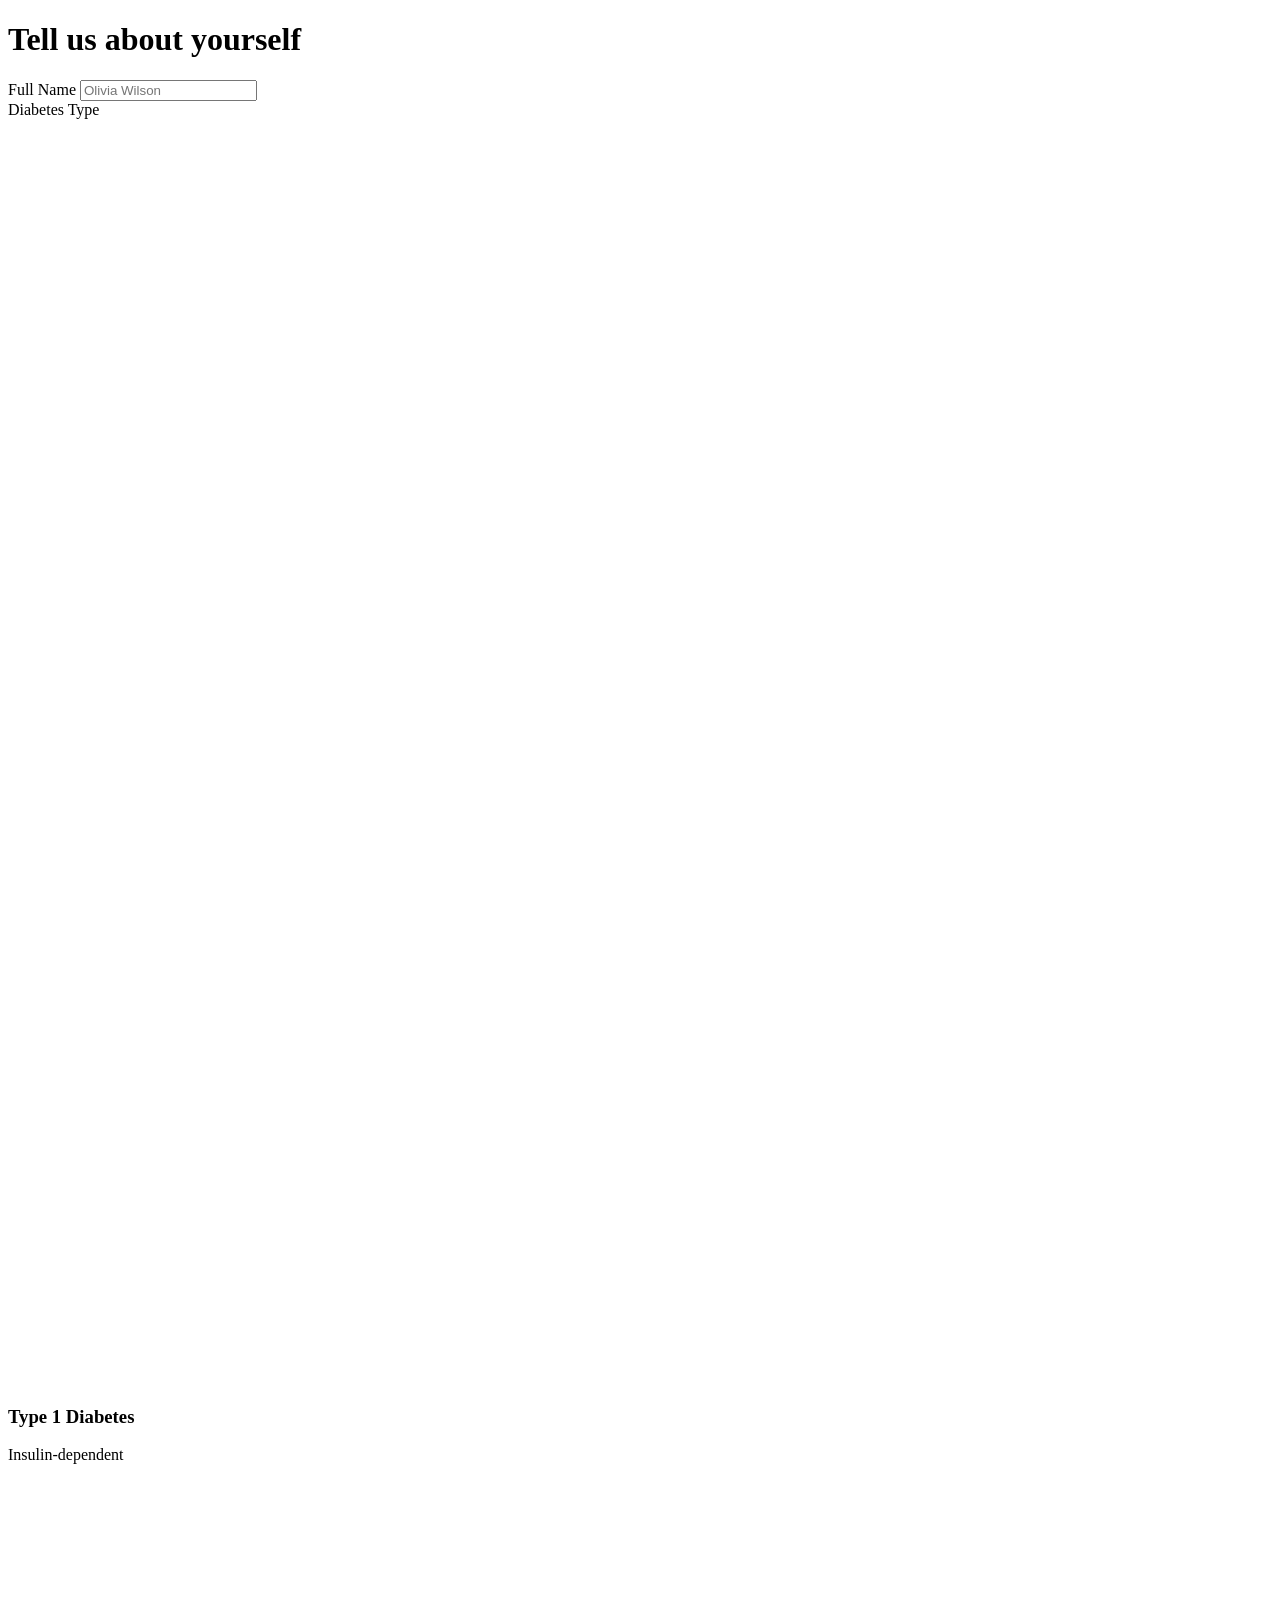
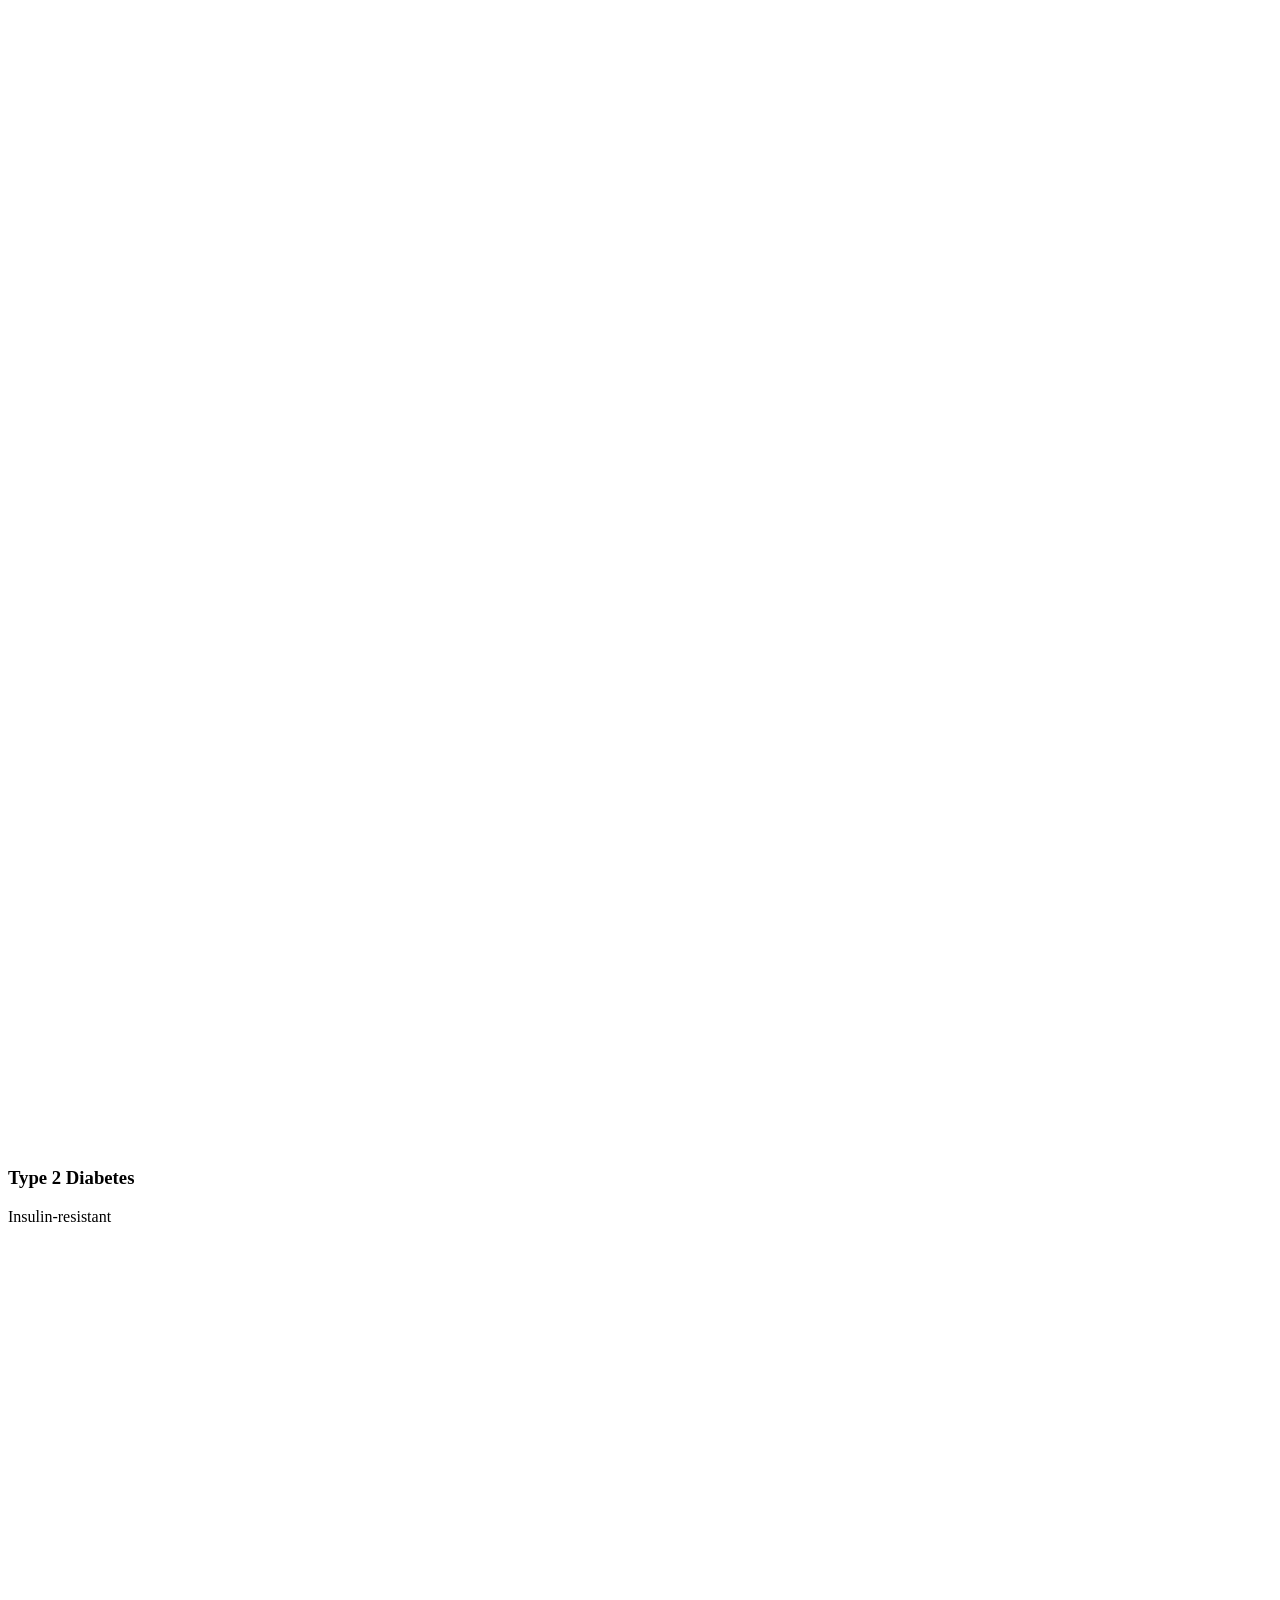
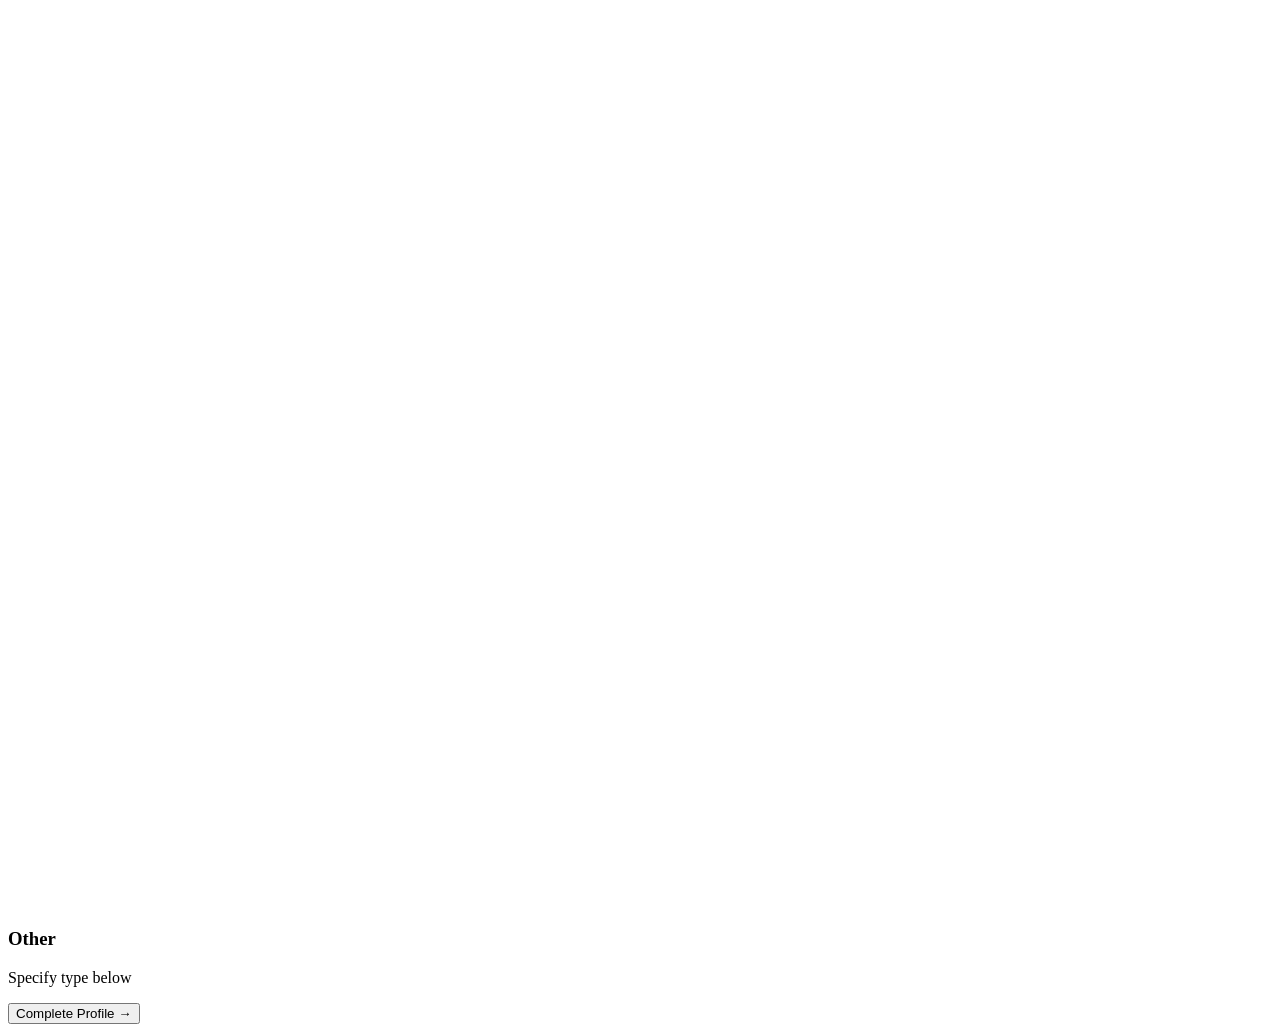
==== Frontend/PAGES/About.html @ 2a7935ac "addition pf About html file" ====
<!DOCTYPE html>
<html lang="en">

<head>
    <meta charset="UTF-8">
    <meta name="viewport" content="width=device-width, initial-scale=1.0">
    <title>Diacore - About Yourself</title>
    <link rel="stylesheet" href="../css/about.css">
    <link href="https://fonts.googleapis.com/css2?family=Montserrat:wght@300;400;500;600;700&display=swap" rel="stylesheet">
</head>

<body>

    <div id="profile-screen" class="screen">
        <div class="profile-container">
            <h1 class="profile-title">Tell us about yourself</h1>
            <div class="profile-form">

                <!-- Full Name -->
                <div class="form-group">
                    <label>Full Name</label>
                    <input type="text" id="profile-name" placeholder="Olivia Wilson" />
                </div>

                <!-- Diabetes Type -->
                <div class="form-group">
                    <label>Diabetes Type</label>
                    <div class="diabetes-cards">
                        <!-- Card 1: Type 1 Diabetes -->
                        <div class="diabetes-card" data-type="type1">
                            <div class="icon-circle icon-circle-blue">
                                <svg class="card-icon" viewBox="0 0 24 24" fill="none" stroke="white" stroke-width="2" stroke-linecap="round" stroke-linejoin="round">
                                    <path d="M12 2C12 2 6 8 6 13.5C6 17.5 8.5 20 12 20C15.5 20 18 17.5 18 13.5C18 8 12 2 12 2Z"/>
                                    <circle cx="12" cy="14" r="1.5" fill="white"/>
                                </svg>
                            </div>
                        
                            <h3 >Type 1 Diabetes</h3>
                            <p>Insulin-dependent</p>
                        </div>

                        <!-- Card 2: Type 2 Diabetes -->
                        <div class="diabetes-card" data-type="type2">
                            <div class="icon-circle icon-circle-green">
                                <svg class="card-icon" viewBox="0 0 24 24" fill="none" stroke="white" stroke-width="2" stroke-linecap="round" stroke-linejoin="round">
                                    <rect x="4" y="2" width="16" height="20" rx="2"/>
                                    <path d="M8 6h8"/>
                                    <path d="M8 10h6"/>
                                    <path d="M8 14h4"/>
                                    <path d="M12 18v2"/>
                                    <circle cx="12" cy="18" r="1.5" fill="white"/>
                                </svg>
                            </div>
                            
                            <h3>Type 2 Diabetes</h3>
                            <p>Insulin-resistant</p>
                        </div>

                        <!-- Card 3: Other -->
                        <div class="diabetes-card" data-type="other">
                            <div class="icon-circle icon-circle-teal">
                                <svg class="card-icon" viewBox="0 0 24 24" fill="none" stroke="white" stroke-width="2" stroke-linecap="round" stroke-linejoin="round">
                                    <path d="M18 6L6 18"/>
                                    <path d="M12 2v4"/>
                                    <path d="M12 18v4"/>
                                    <path d="M2 12h4"/>
                                    <path d="M18 12h4"/>
                                    <circle cx="12" cy="12" r="3" fill="white"/>
                                </svg>
                            </div>
                            
                            <h3>Other</h3>
                            <p>Specify type below</p>
                        </div>
                    </div>

                    <!-- Other Diabetes Dropdown -->
                    <div id="other-diabetes-container" style="display: none; margin-top: 14px;">
                        <select id="profile-other-diabetes" class="other-select">
                            <option value="">Select other diabetes type...</option>
                            <option value="gestational">Gestational Diabetes</option>
                            <option value="prediabetes">Prediabetes</option>
                            <option value="latent autoimmune">LADA (Latent Autoimmune)</option>
                            <option value="mody">MODY (Maturity-Onset)</option>
                            <option value="neonatal">Neonatal Diabetes</option>
                            <option value="secondary">Secondary Diabetes</option>
                            <option value="steroid-induced">Steroid-Induced Diabetes</option>
                            <option value="cfrd">CFRD (Cystic Fibrosis Related)</option>
                            <option value="other-specify">Other (Please specify)</option>
                        </select>
                        <input type="text" id="profile-other-specify" placeholder="Please specify..." style="display: none; margin-top: 10px;" />
                    </div>
                    <input type="hidden" id="profile-diabetes-type" value="" />
                </div>

                <!-- Submit Button -->
                <button id="profile-next-btn" class="btn-next" id="continueBtn">Complete Profile →</button>

            </div>
        </div>
    </div>

    <script src="../js/About.js"></script>
</body>

</html>
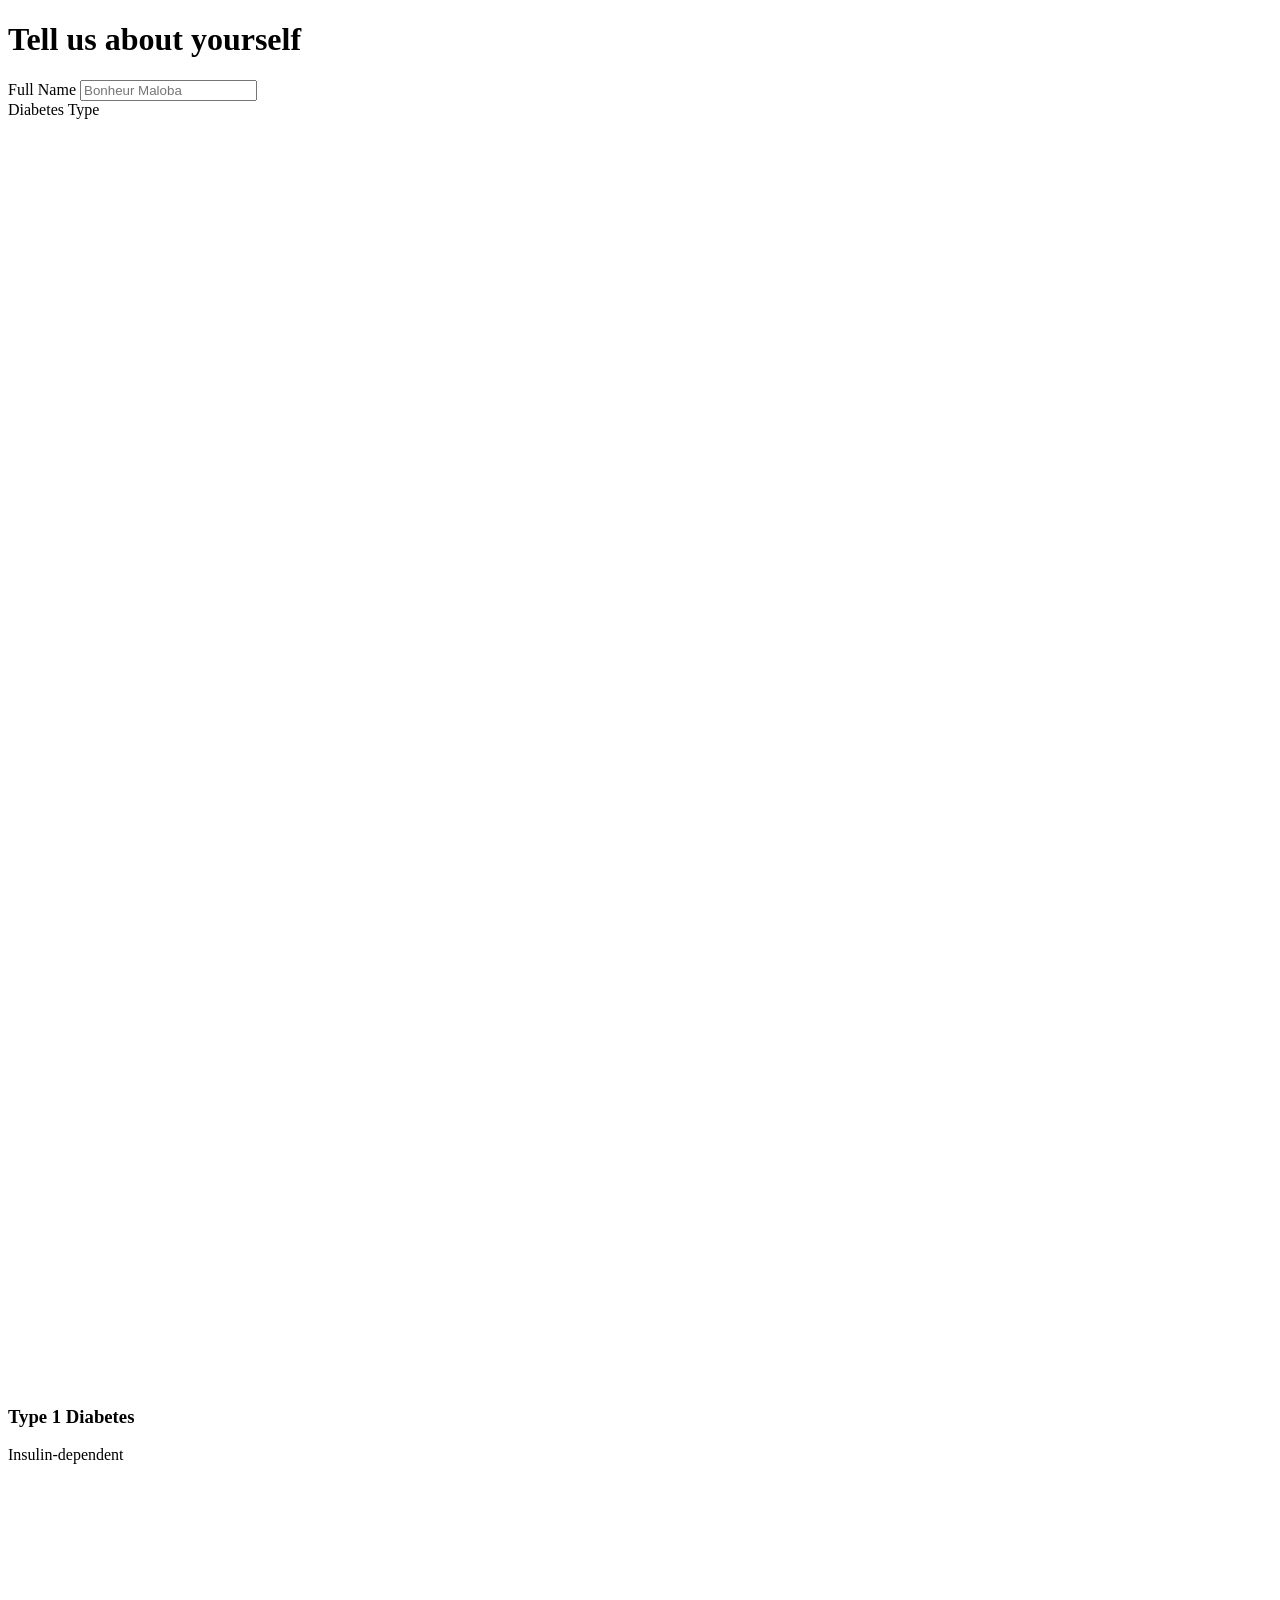
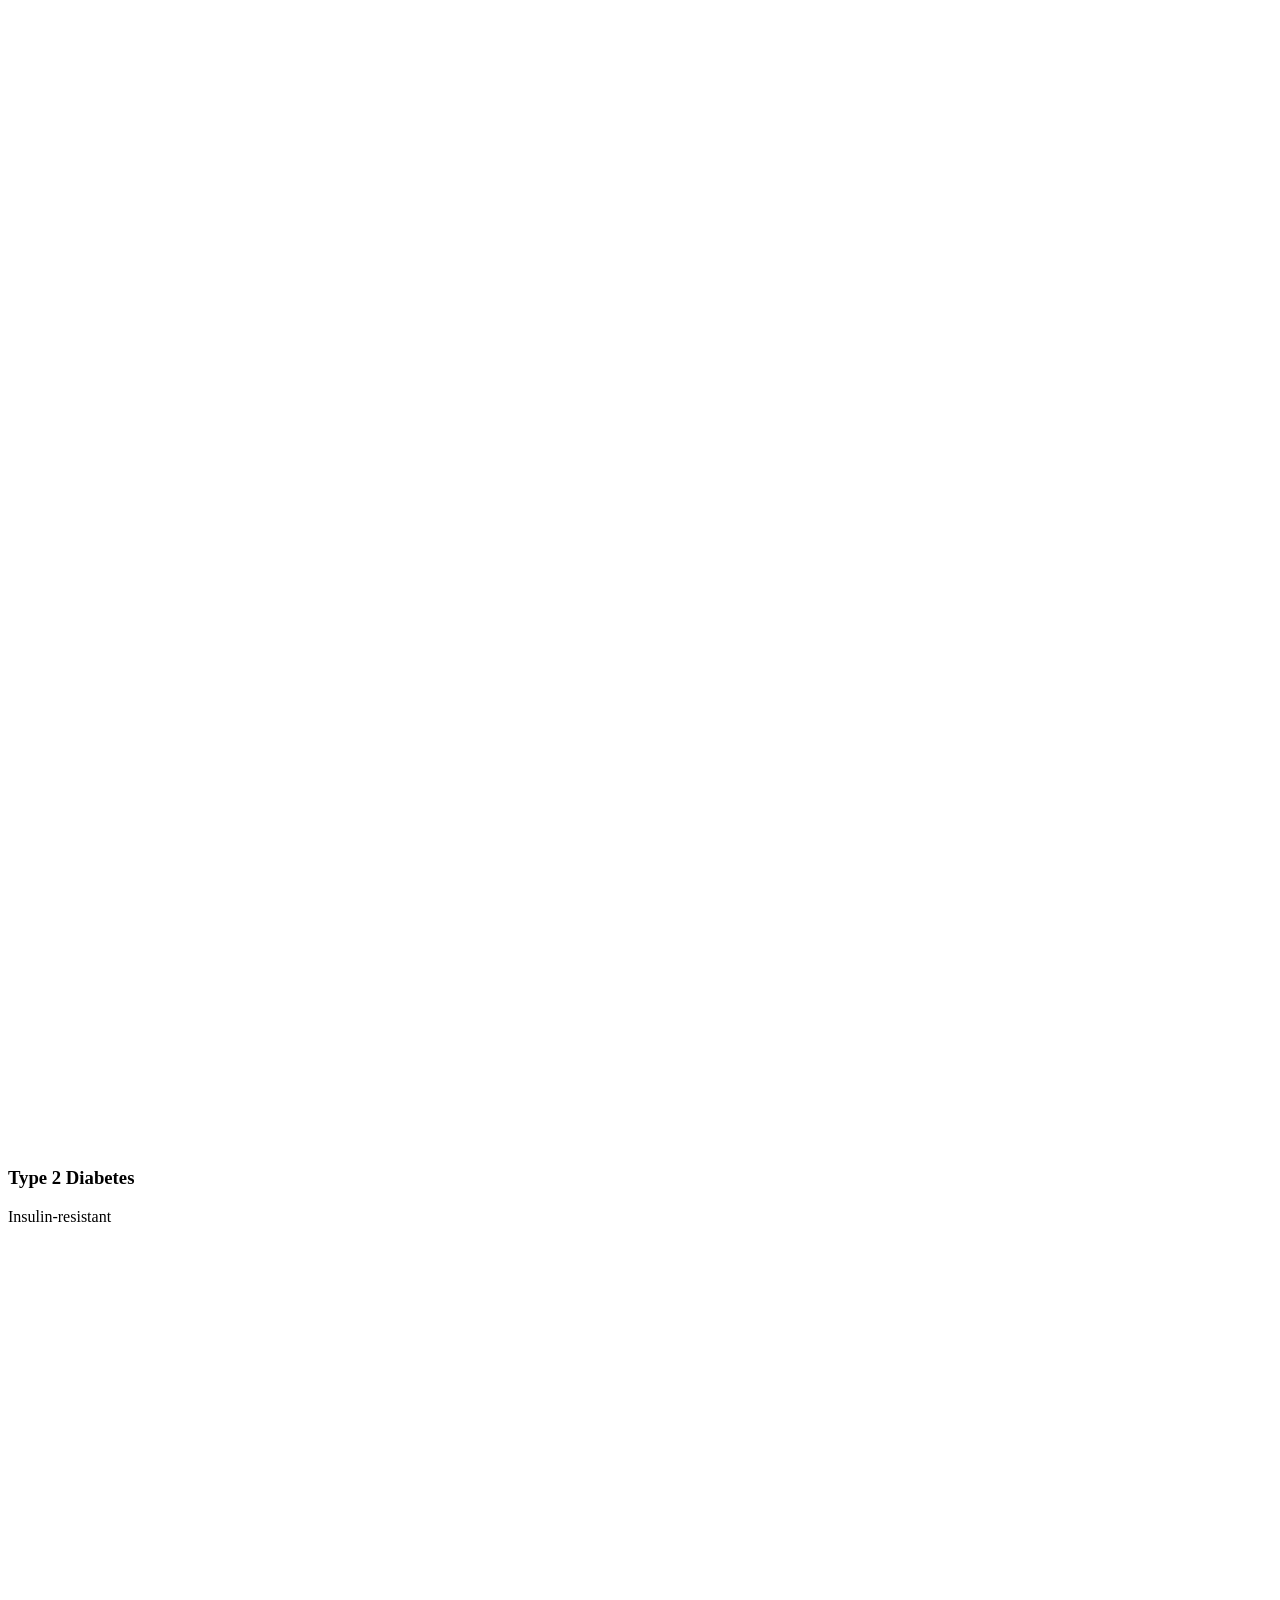
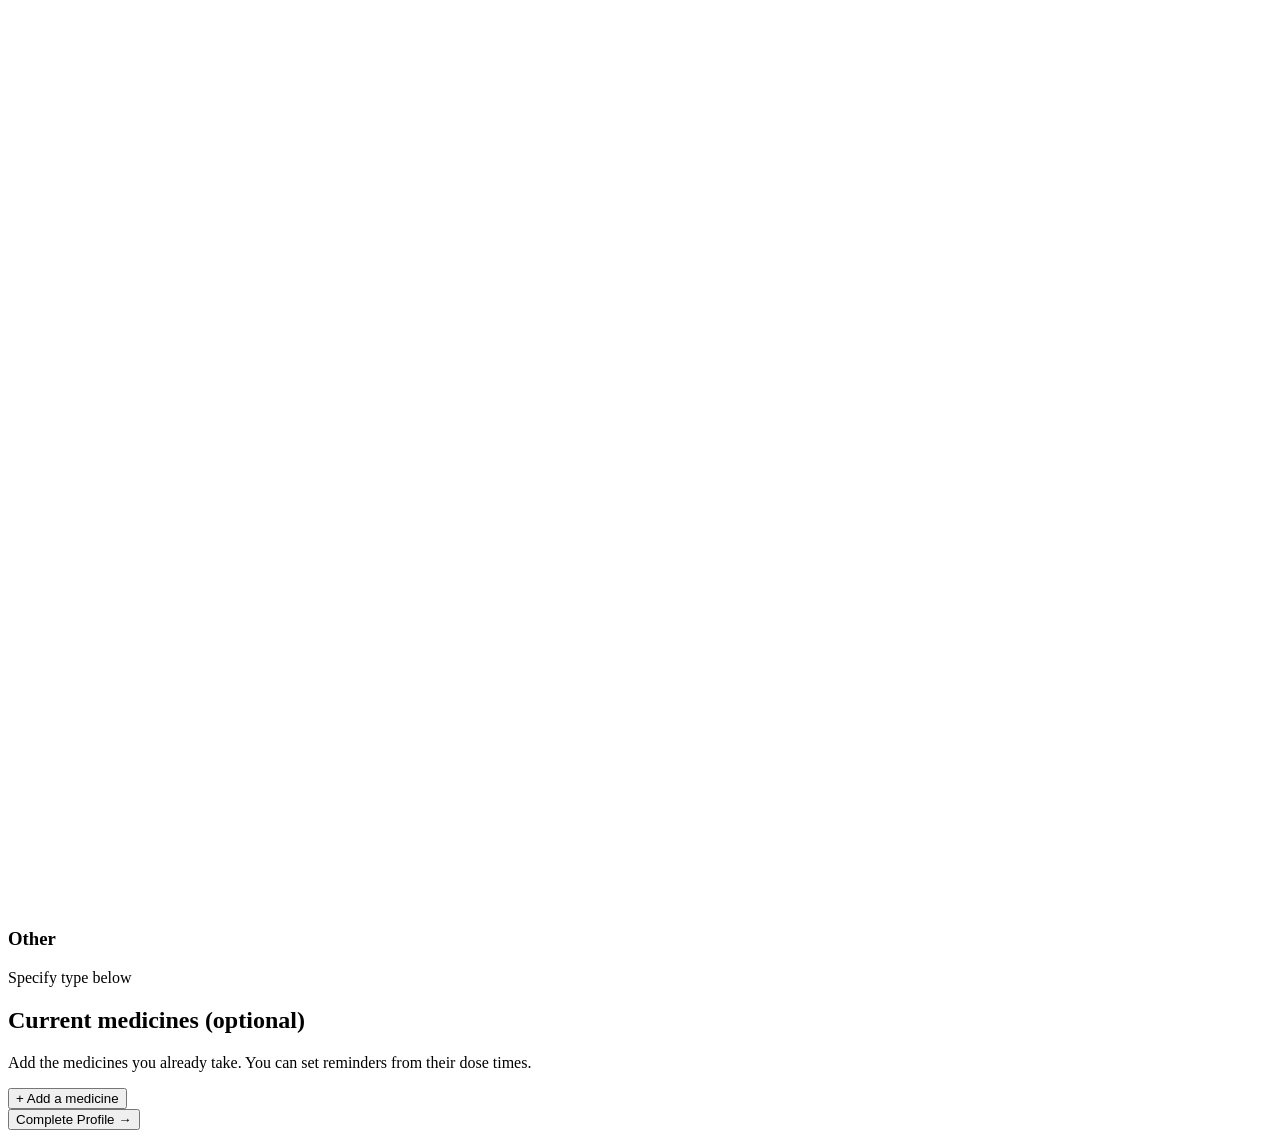
==== commit 9a9a6f77: "updated about html page" ====
--- a/Frontend/PAGES/About.html
+++ b/Frontend/PAGES/About.html
@@ -5,7 +5,7 @@
     <meta charset="UTF-8">
     <meta name="viewport" content="width=device-width, initial-scale=1.0">
     <title>Diacore - About Yourself</title>
-    <link rel="stylesheet" href="../css/about.css">
+    <link rel="stylesheet" href="../css/About.css">
     <link href="https://fonts.googleapis.com/css2?family=Montserrat:wght@300;400;500;600;700&display=swap" rel="stylesheet">
 </head>
 
@@ -19,7 +19,7 @@
                 <!-- Full Name -->
                 <div class="form-group">
                     <label>Full Name</label>
-                    <input type="text" id="profile-name" placeholder="Olivia Wilson" />
+                    <input type="text" id="profile-name" placeholder="Bonheur Maloba" />
                 </div>
 
                 <!-- Diabetes Type -->
@@ -93,8 +93,15 @@
                     <input type="hidden" id="profile-diabetes-type" value="" />
                 </div>
 
+                <section class="signup-medicines" aria-labelledby="signupMedicinesTitle">
+                    <h2 id="signupMedicinesTitle">Current medicines <span>(optional)</span></h2>
+                    <p>Add the medicines you already take. You can set reminders from their dose times.</p>
+                    <div id="signupMedicineRows"></div>
+                    <button type="button" class="add-signup-medicine" id="addSignupMedicine">+ Add a medicine</button>
+                </section>
+
                 <!-- Submit Button -->
-                <button id="profile-next-btn" class="btn-next" id="continueBtn">Complete Profile →</button>
+                <button id="profile-next-btn" class="btn-next">Complete Profile →</button>
 
             </div>
         </div>
@@ -103,4 +110,4 @@
     <script src="../js/About.js"></script>
 </body>
 
-</html>+</html>
